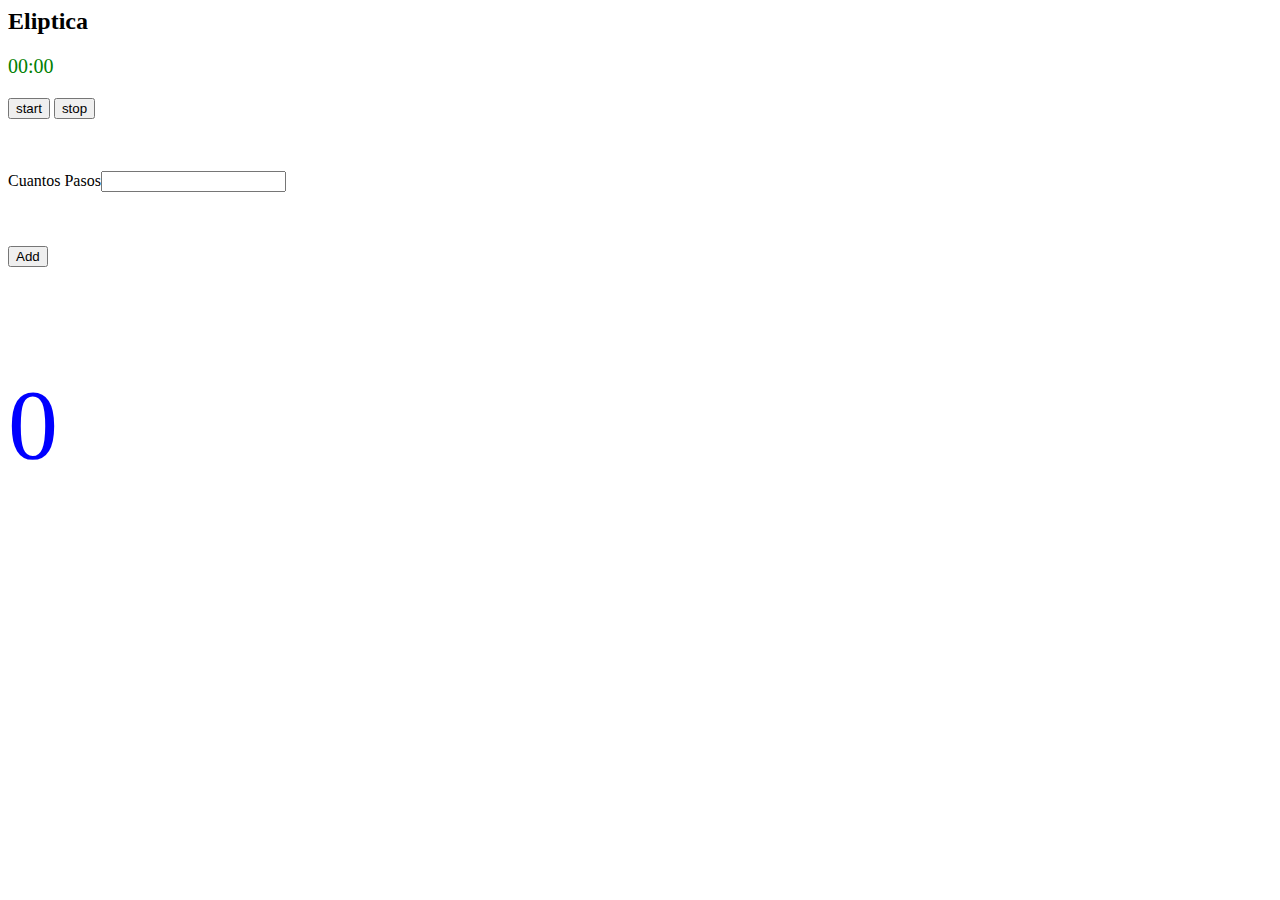
==== index.html @ 8475f003 "working read from arduino, el cronometro todavia no funciona" ====
<head>
	<title>Eliptica</title>
	<script src="/socket.io/socket.io.js"></script>
    <script src="http://code.jquery.com/jquery-1.11.1.min.js"></script>
	
    <script src="http://localhost/eliptica/date.format.js"></script>
	
	<style>
	#uno {
	font-size: 20px;
	color: green;
	}
	#txAdd {
	font-size: 100px;
	color: blue;
	}
	</style>
	<script>
	  $(function () {
		var socket = io();
		socket.on('chat message', function(msg){
		  miVal = $('#txAdd').text();
		  miVal++;
		  $('#txAdd').text(miVal);	
		  if (miVal==$('#pasos').val()) {
			 $('#stop').click();
		  }		  
		});	
	  });
	</script>
	</head>
<body>
	<div id="miCrono">
		<h2>Eliptica</h2>
		<p id="uno">00:00</p>
		<input type="button" id="start" value="start"/>	
		<input type="button" id="stop" value="stop"/>
		<br><br><br>
		<p></p>
		Cuantos Pasos<input type="text"  id="pasos">
		<br><br><br><br>
		<input type="button" id="btAdd" value="Add"/>
		<p id="txAdd">0</p>
	</div>
 </body>
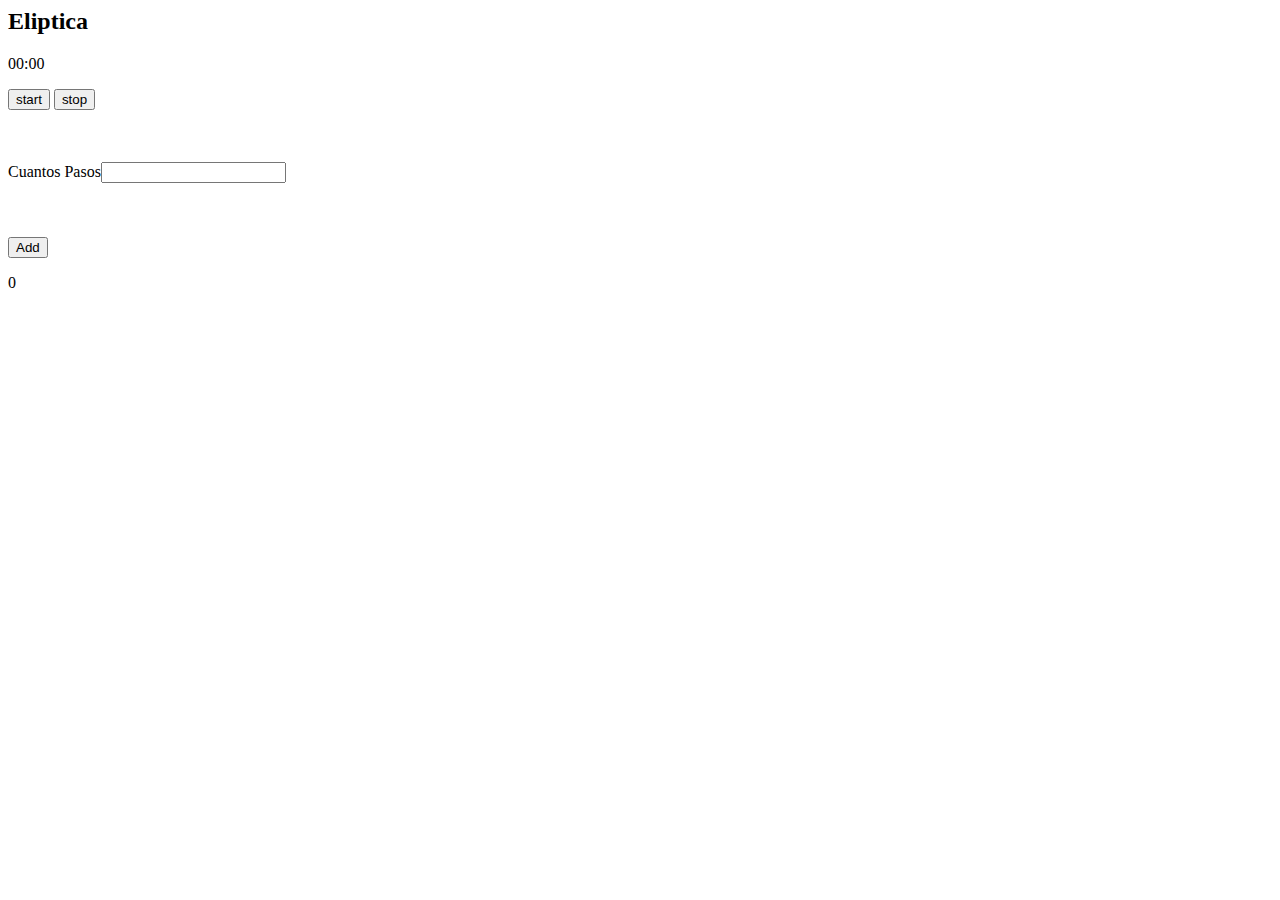
==== commit 4fe25d99: "fix: ya pude poner css y js en archivos separados" ====
--- a/index.html
+++ b/index.html
@@ -1,34 +1,11 @@
 <head>
 	<title>Eliptica</title>
+	<link rel="stylesheet" type="text/css" href="http://localhost/eliptica/index.css">	
 	<script src="/socket.io/socket.io.js"></script>
     <script src="http://code.jquery.com/jquery-1.11.1.min.js"></script>
-	
     <script src="http://localhost/eliptica/date.format.js"></script>
-	
-	<style>
-	#uno {
-	font-size: 20px;
-	color: green;
-	}
-	#txAdd {
-	font-size: 100px;
-	color: blue;
-	}
-	</style>
-	<script>
-	  $(function () {
-		var socket = io();
-		socket.on('chat message', function(msg){
-		  miVal = $('#txAdd').text();
-		  miVal++;
-		  $('#txAdd').text(miVal);	
-		  if (miVal==$('#pasos').val()) {
-			 $('#stop').click();
-		  }		  
-		});	
-	  });
-	</script>
-	</head>
+	<script src="http://localhost/eliptica/index.js"></script>	
+</head>
 <body>
 	<div id="miCrono">
 		<h2>Eliptica</h2>
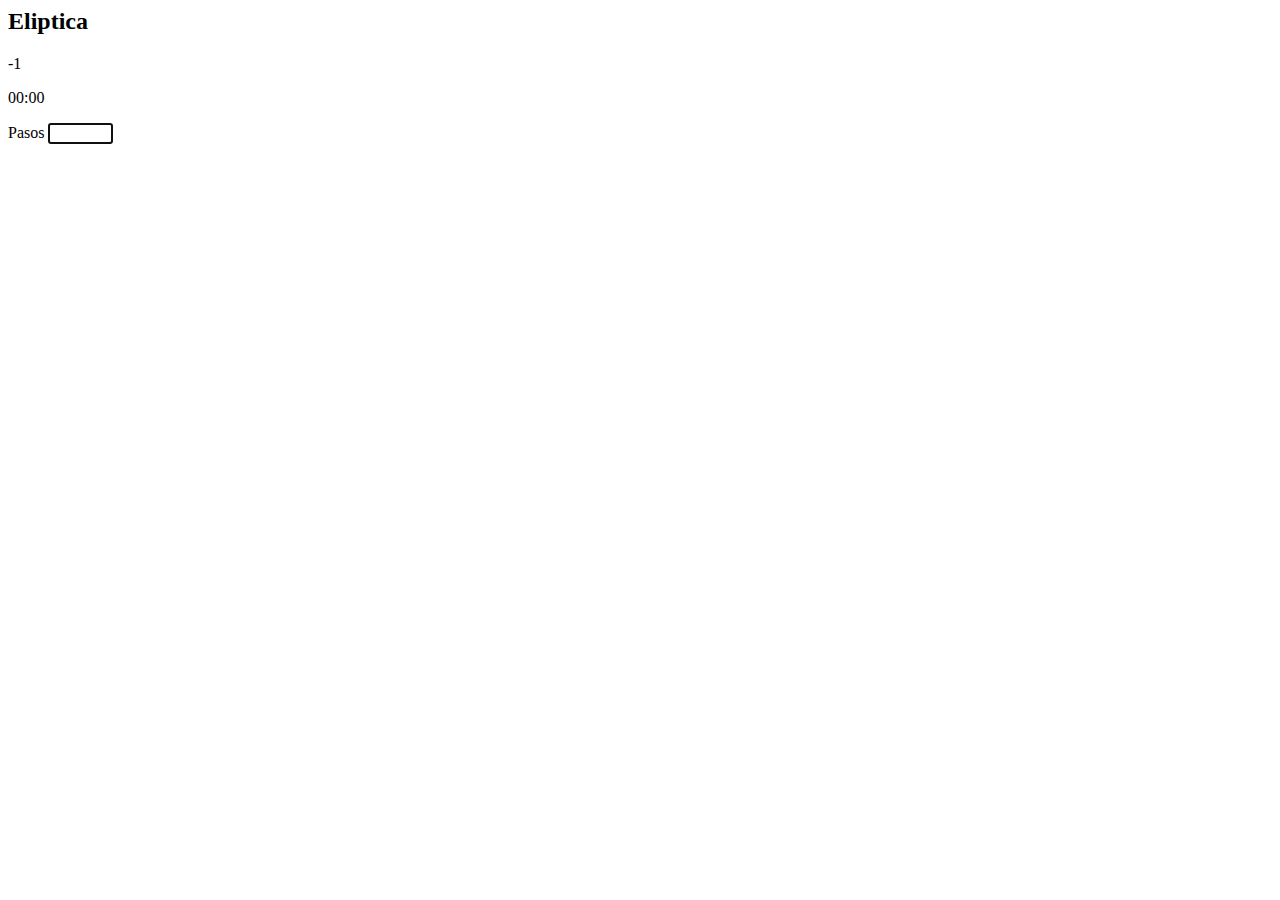
==== commit 5c1da55e: "v1 change:ui redesign, pero ya solo funciona en sergio-pc" ====
--- a/index.html
+++ b/index.html
@@ -7,16 +7,12 @@
 	<script src="http://localhost/eliptica/index.js"></script>	
 </head>
 <body>
+	<h2>Eliptica</h2>	
+	<p id="txAdd">-1</p>
 	<div id="miCrono">
-		<h2>Eliptica</h2>
-		<p id="uno">00:00</p>
-		<input type="button" id="start" value="start"/>	
-		<input type="button" id="stop" value="stop"/>
-		<br><br><br>
-		<p></p>
-		Cuantos Pasos<input type="text"  id="pasos">
-		<br><br><br><br>
-		<input type="button" id="btAdd" value="Add"/>
-		<p id="txAdd">0</p>
+		<form>
+			<p id="uno">00:00</p>
+			Pasos <input type="text"  id="pasos" size="5" autofocus>
+		</form>
 	</div>
  </body>